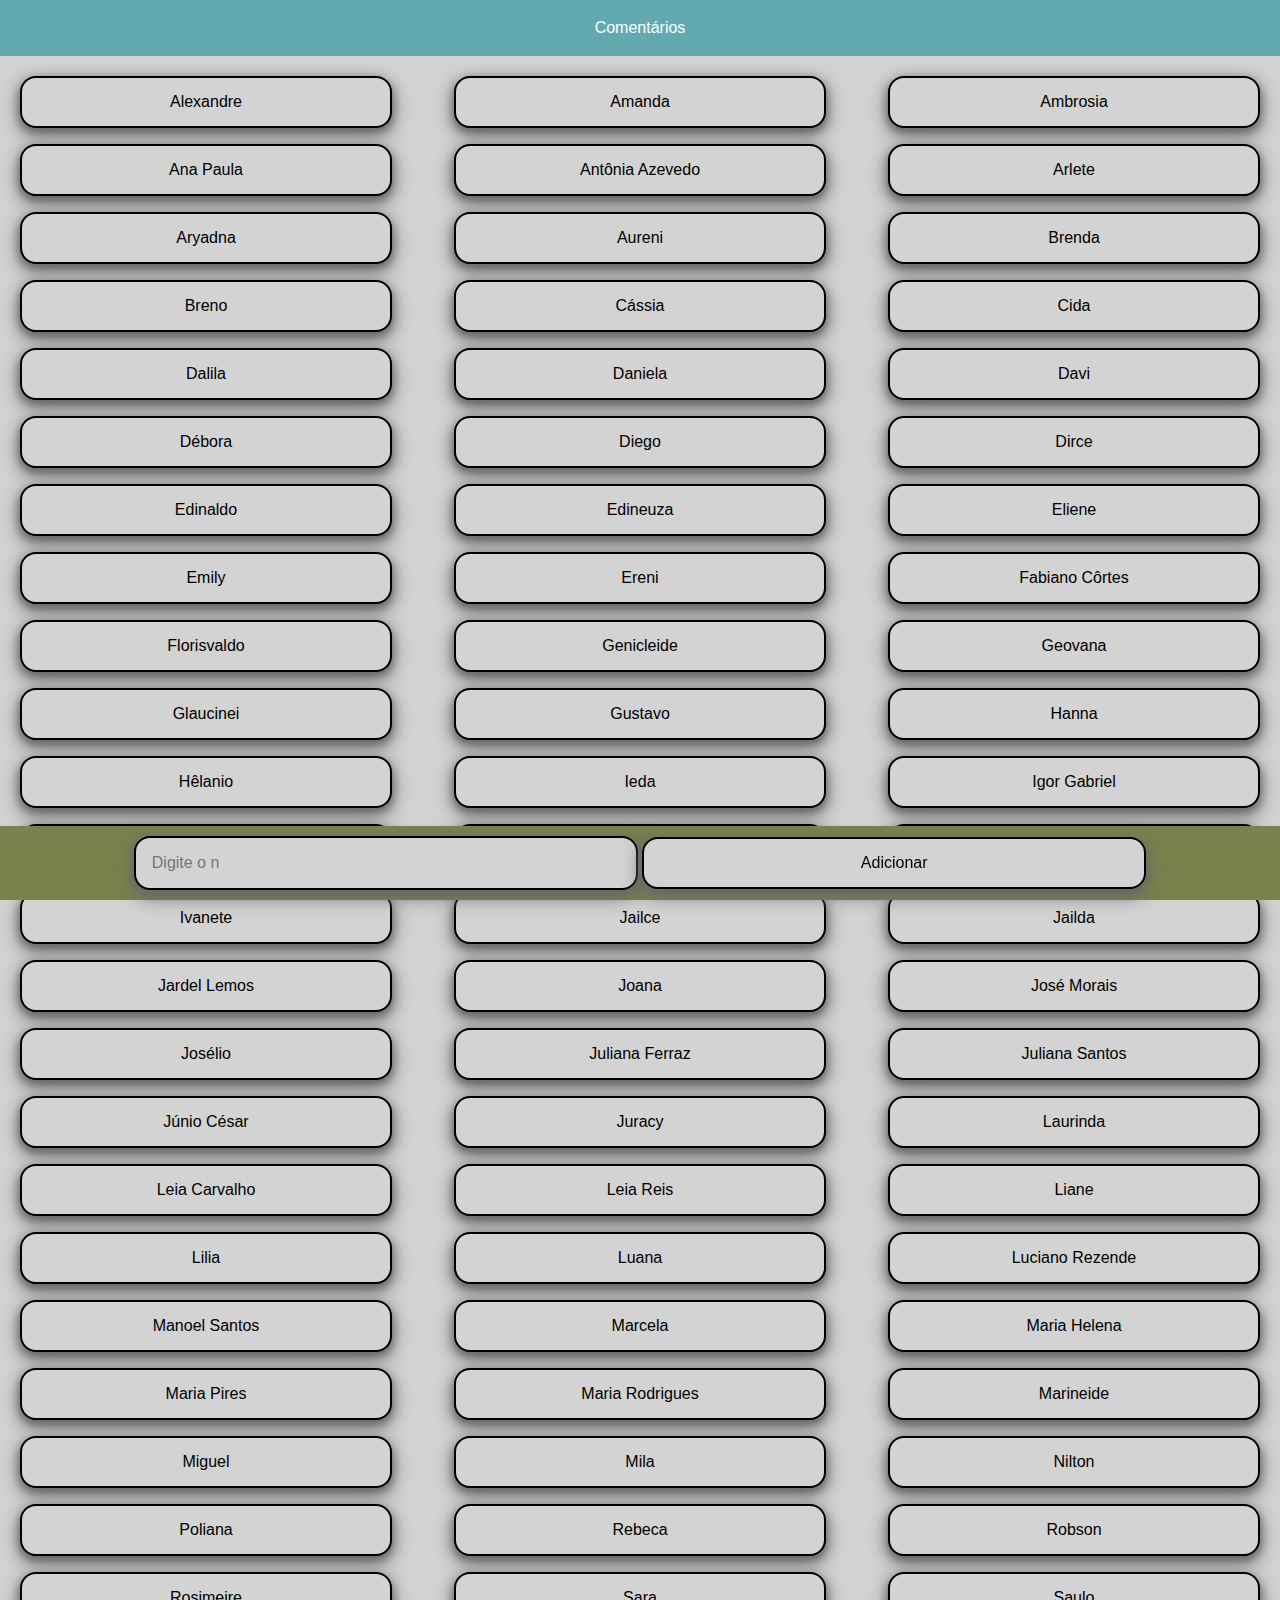
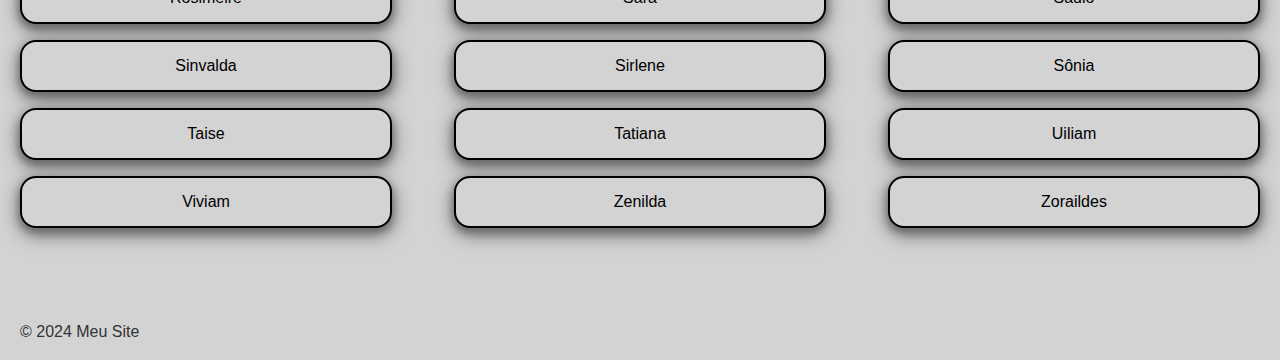
==== index.html @ 7375c3b7 "v 1.0" ====
<!DOCTYPE html>
<html lang="pt-br">
<head>
    <meta charset="UTF-8">
    <meta name="viewport" content="width=device-width, initial-scale=1.0">
    <title>Título da Página</title>
    <!-- Incluindo o Reset CSS -->
    <link rel="stylesheet" href="reset.css">
    <!-- Incluindo o Estilo CSS -->
    <link rel="stylesheet" href="style.css">
</head>
<body>
    <header>
        <h1>Comentários</h1>
    </header>
    <main>
      <section class="tabela">
        <div id="button-container"> 
       <!---
          <button type="submit" onclick="comentario(1)" class="botao" id="1">Igor</button>
          <button type="submit" onclick="comentario(2)" class="botao" id="2">Igor</button>
          <button type="submit" onclick="comentario(3)" class="botao" id="3">Igor</button>
          <button type="submit" onclick="comentario(4)" class="botao" id="4">Igor</button>
          <button type="submit" onclick="comentario(5)" class="botao" id="5">Igor</button>
          --->
        </div>
              <p>&copy; 2024 Meu Site</p>
      </section>
      
            
    </main>
    <footer>
      <section>
            <input type="text" id="newButtonName" placeholder="Digite o n" class="botao botao-incluir">
            <button onclick="adicionarBotao()"class="botao botao-incluir">Adicionar</button>
        </section>
    </footer>
    <!-- Incluindo o Script JS -->
    <script src="script.js"></script>
</body>
</html>
---- style.css ----
body {
    font-family: Arial, sans-serif;
    margin: 0;
    padding: 0;
    background-color: lightgray;
    color: #333;
}

header {
    background-color: #63AAB0;
    padding: 20px;
    text-align: center;
    color: white;
}

main {
    padding: 20px;
}

#button-container{
  display: flex;
  flex-wrap: wrap;
  gap: 1rem;
  justify-content: space-between;
  margin-bottom: 6rem;
}
.botao{
  padding: 1rem;
  border: solid 2px black;
  width: 30%;
  background-color: lightgray;
  border-radius: 1rem;
  box-shadow: 0 4px 8px dimgray, 
              0 6px 20px dimgray; /* Sombra suave em toda a volta */
}

.botao-incluir{
  width: 40%;
}

.um{
  background-color: #4DA8DA; /* Azul */
}

.dois{
  background-color: #58A55C; /* Verde */
}

.tres{
  background-color: #FFDD57; /* Amarelo */
}

.quatro{
  background-color: #FF7F50; /* Coral */
}

.cinco{
  background-color: #FF4F5A; /* Vermelho */
}

footer {
    background-color: #78824D;
    text-align: center;
    padding: 10px;
    position: fixed;
    bottom: 0;
    width: 100%;
    color: white;
}
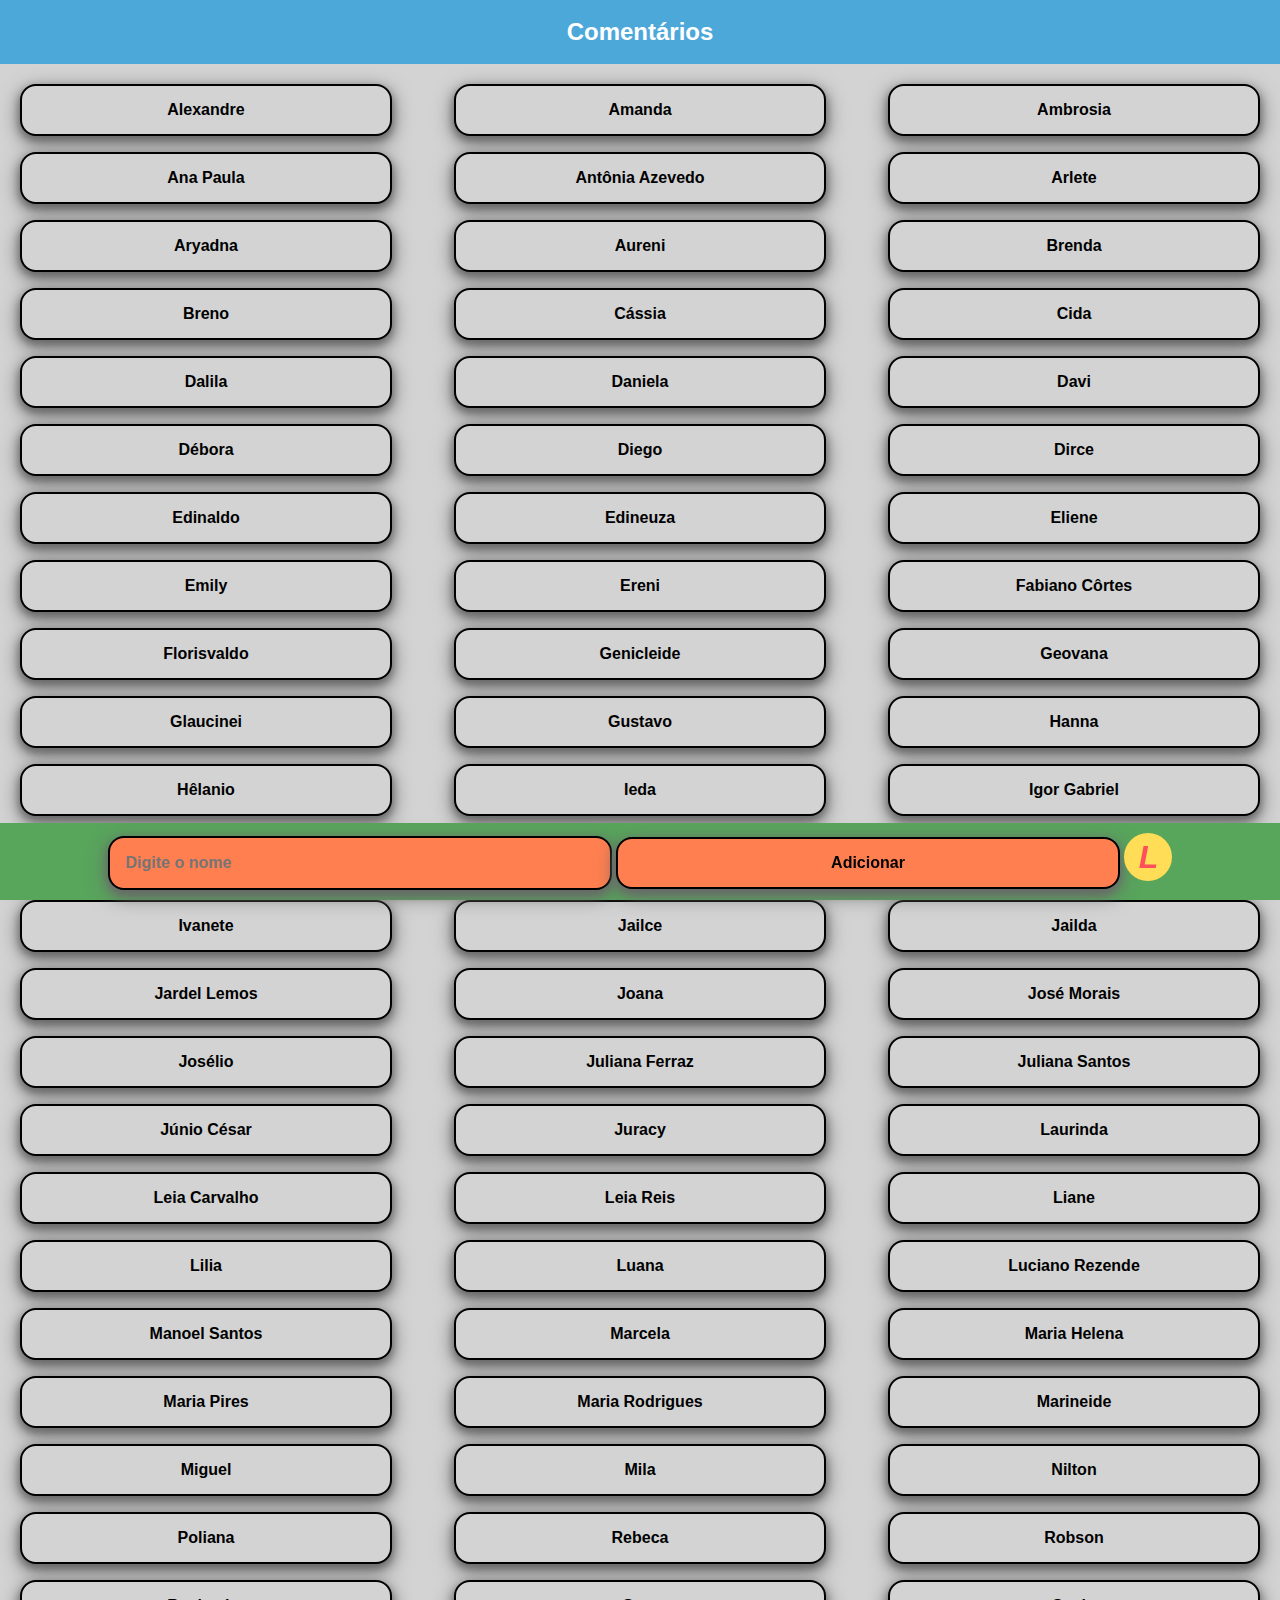
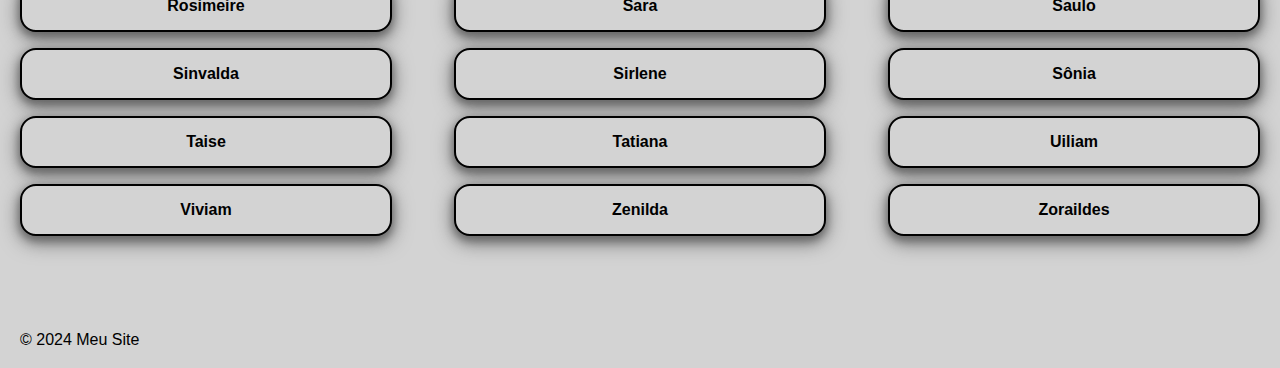
==== commit f1cb5d58: "v 1.1" ====
--- a/index.html
+++ b/index.html
@@ -3,7 +3,8 @@
 <head>
     <meta charset="UTF-8">
     <meta name="viewport" content="width=device-width, initial-scale=1.0">
-    <title>Título da Página</title>
+    <title>Comentários</title>
+    <link rel="icon" type="image/png" href="mic.png"> 
     <!-- Incluindo o Reset CSS -->
     <link rel="stylesheet" href="reset.css">
     <!-- Incluindo o Estilo CSS -->
@@ -31,9 +32,11 @@
     </main>
     <footer>
       <section>
-            <input type="text" id="newButtonName" placeholder="Digite o n" class="botao botao-incluir">
+            <input type="text" id="newButtonName" placeholder="Digite o nome" class="botao botao-incluir">
             <button onclick="adicionarBotao()"class="botao botao-incluir">Adicionar</button>
+            <button onclick="limparClasses()" class="limpar">L</button>
         </section>
+
     </footer>
     <!-- Incluindo o Script JS -->
     <script src="script.js"></script>
--- a/style.css
+++ b/style.css
@@ -1,16 +1,18 @@
 body {
-    font-family: Arial, sans-serif;
-    margin: 0;
-    padding: 0;
+    font-family: Arial, Helvetica, sans-serif;
     background-color: lightgray;
-    color: #333;
 }
 
 header {
-    background-color: #63AAB0;
+    background-color: #4DA8DA;
     padding: 20px;
     text-align: center;
     color: white;
+    font-size: 1.5rem;
+}
+
+h1{
+  font-weight: 900;
 }
 
 main {
@@ -25,6 +27,7 @@
   margin-bottom: 6rem;
 }
 .botao{
+  font-weight: 700;
   padding: 1rem;
   border: solid 2px black;
   width: 30%;
@@ -36,6 +39,7 @@
 
 .botao-incluir{
   width: 40%;
+  background-color: #FF7F50;
 }
 
 .um{
@@ -59,11 +63,26 @@
 }
 
 footer {
-    background-color: #78824D;
+    background-color: #58A55C;
     text-align: center;
     padding: 10px;
     position: fixed;
     bottom: 0;
     width: 100%;
     color: white;
+}
+
+.limpar {
+  background-color: #FFDD57;
+/*   position: fixed;
+  bottom: 1rem;
+  right: 1rem; */
+  color: #FF4F5A;
+  font-size: 2rem;
+  padding: 0.5rem;
+  font-weight: bold;
+  font-style: italic;
+  border-radius: 3rem;
+  width: 3rem;
+  height: 3rem;
 }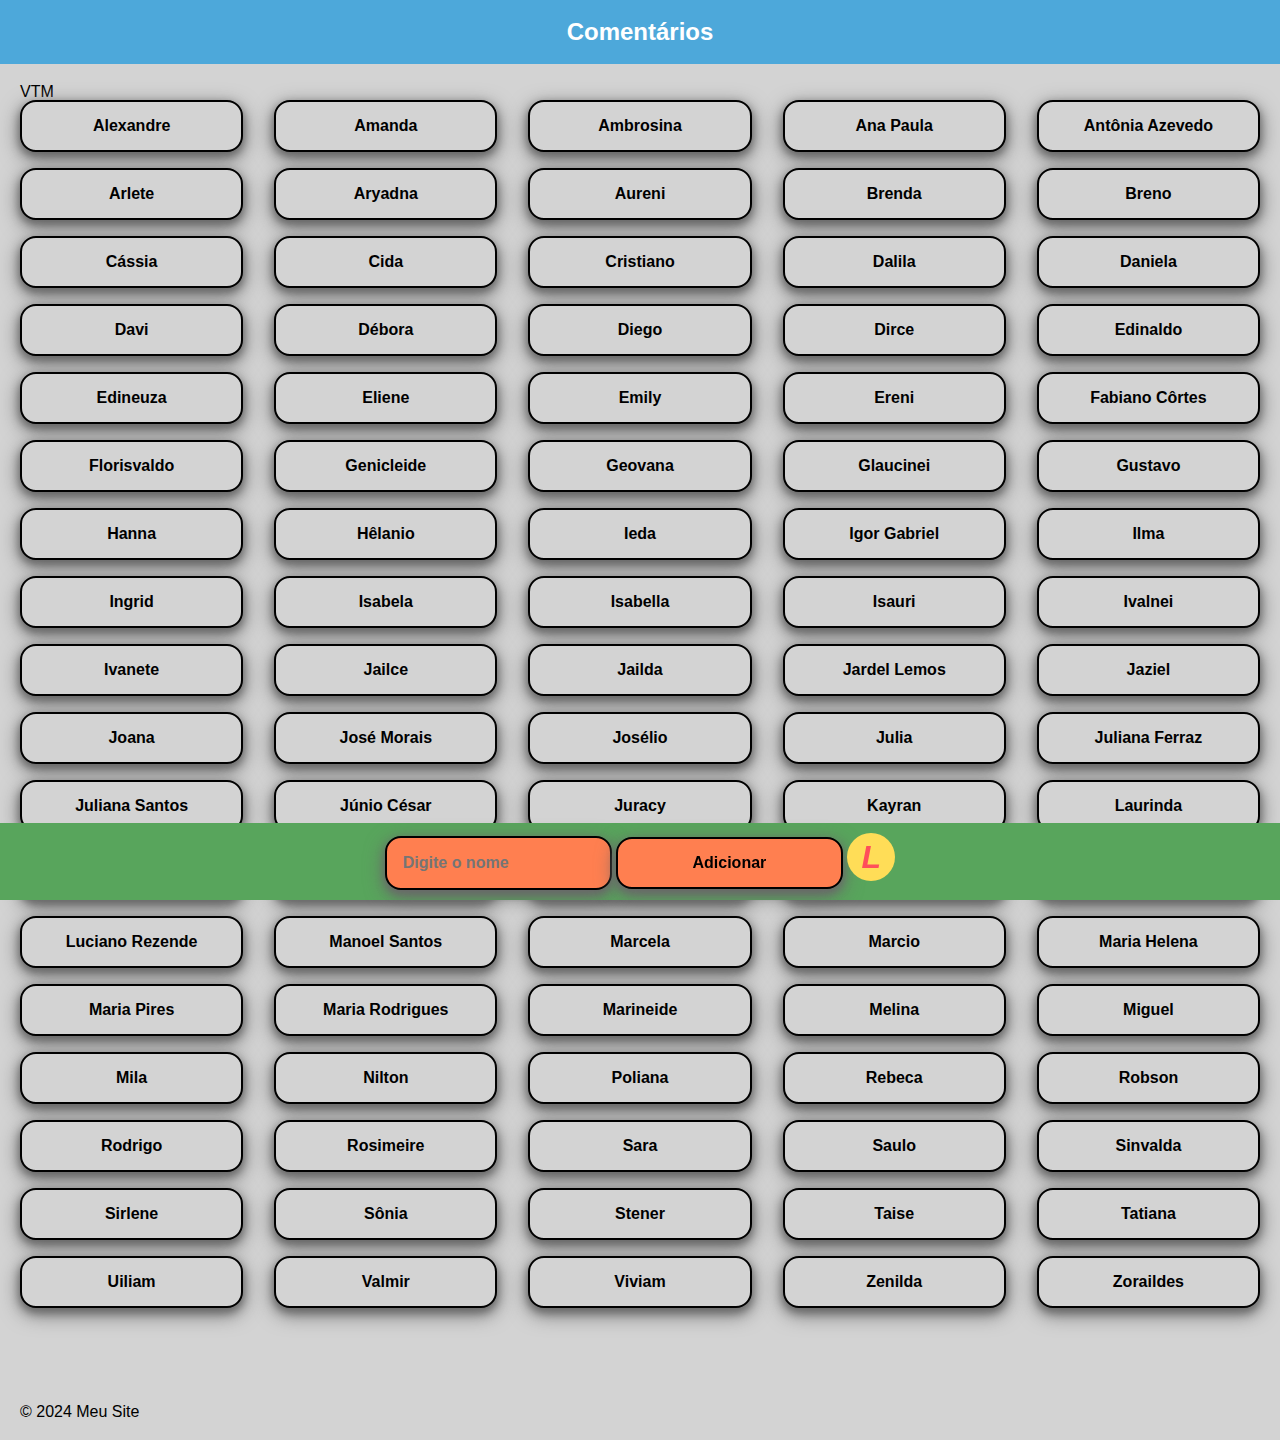
==== commit 1f8a7d2e: "update index" ====
--- a/index.html
+++ b/index.html
@@ -4,6 +4,7 @@
     <meta charset="UTF-8">
     <meta name="viewport" content="width=device-width, initial-scale=1.0">
     <title>Comentários</title>
+    <meta name="theme-color" content="#4DA8DA"> <!-- Cor personalizada para a barra -->
     <link rel="icon" type="image/png" href="mic.png"> 
     <!-- Incluindo o Reset CSS -->
     <link rel="stylesheet" href="reset.css">
@@ -15,6 +16,7 @@
         <h1>Comentários</h1>
     </header>
     <main>
+        <a href="vtm.html">VTM</a>
       <section class="tabela">
         <div id="button-container"> 
        <!---
@@ -41,4 +43,4 @@
     <!-- Incluindo o Script JS -->
     <script src="script.js"></script>
 </body>
-</html>+</html>
--- a/style.css
+++ b/style.css
@@ -85,4 +85,22 @@
   border-radius: 3rem;
   width: 3rem;
   height: 3rem;
+}
+
+@media (min-width: 760px) {
+  .botao{
+    width: 23%;
+  }
+}
+
+@media (min-width: 1100px) {
+  .botao{
+    width: 18%;
+  }
+}
+
+@media (min-width: 1400px) {
+  .botao{
+    width: 15%;
+  }
 }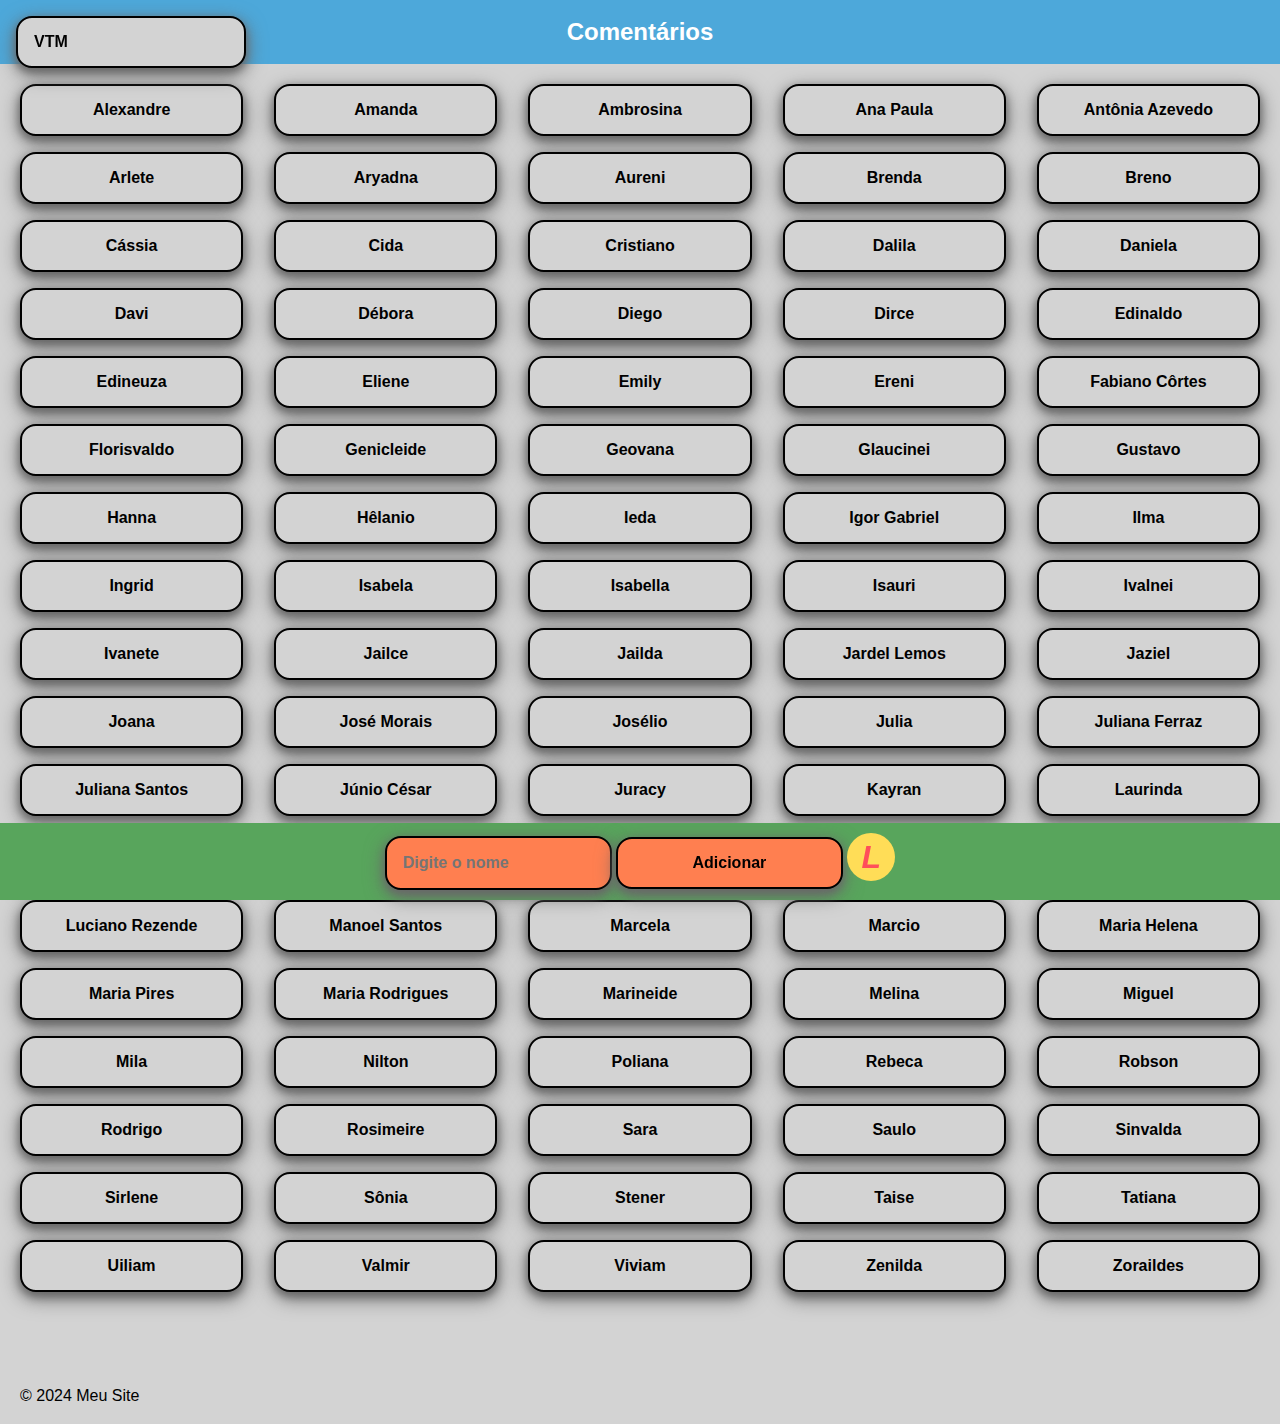
==== commit 60629182: "Zeramento das cores" ====
--- a/index.html
+++ b/index.html
@@ -16,7 +16,7 @@
         <h1>Comentários</h1>
     </header>
     <main>
-        <a href="vtm.html">VTM</a>
+        <a class="botao vtm" href="vtm.html">VTM</a>
       <section class="tabela">
         <div id="button-container"> 
        <!---
--- a/style.css
+++ b/style.css
@@ -87,6 +87,12 @@
   height: 3rem;
 }
 
+.vtm {
+  position: fixed;
+  top: 1rem;
+  left: 1rem;
+}
+
 @media (min-width: 760px) {
   .botao{
     width: 23%;
